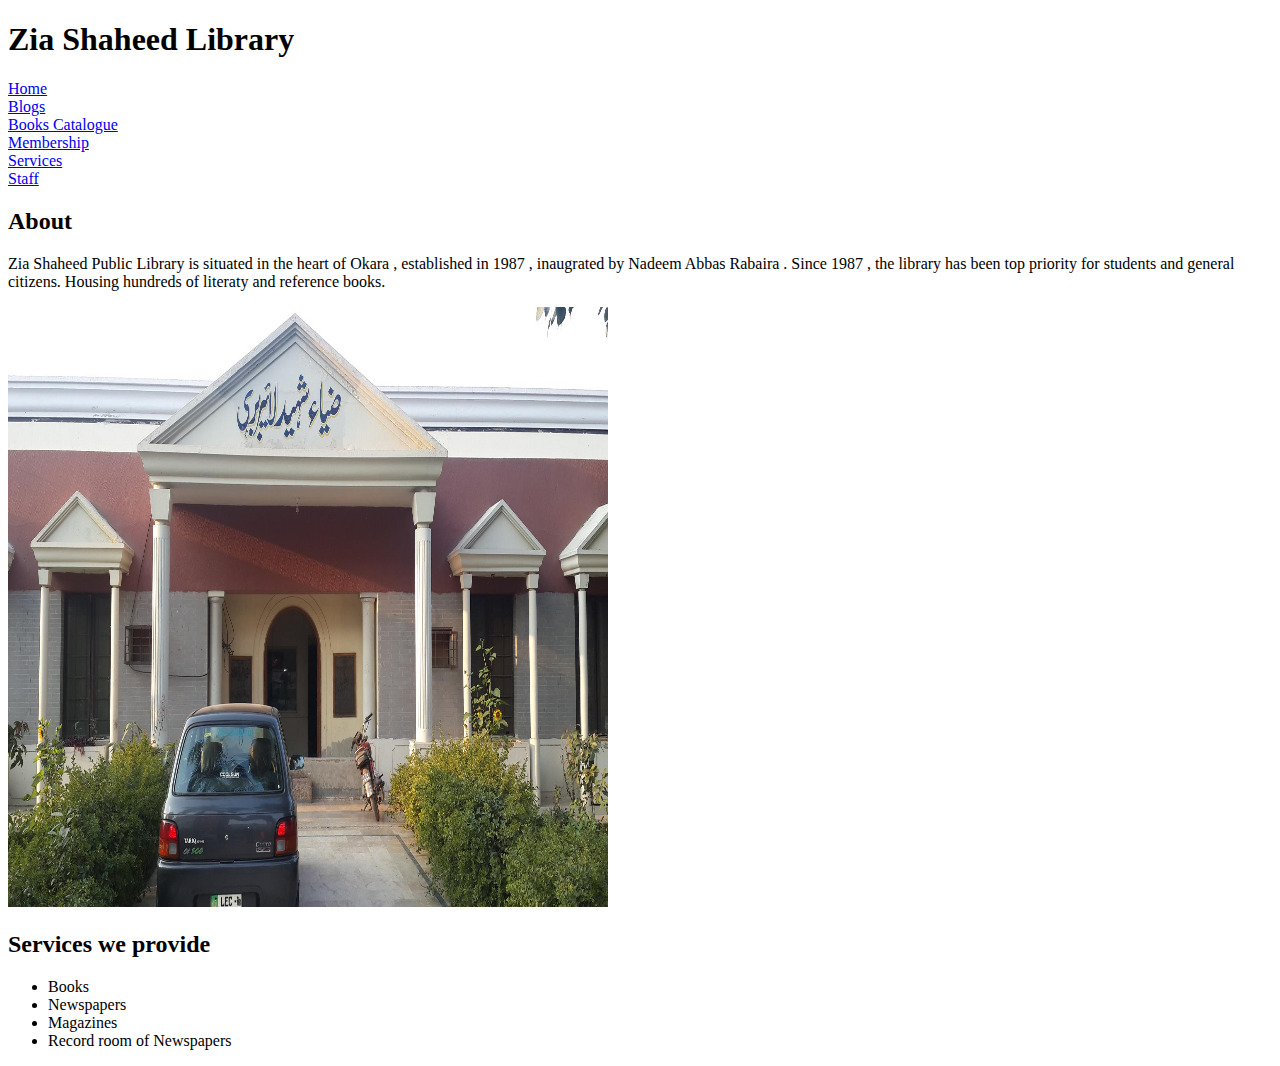
==== index.html @ 625baf3a "Make the basic html structure of the website." ====
<!DOCTYPE html>
<html lang="en">
<head>
    <meta charset="UTF-8">
    <meta name="viewport" content="width=device-width, initial-scale=1.0">
    <title>Zia Shaheed Library</title>
</head>
<body>
   <h1>
    Zia Shaheed Library
   </h1>
   <div>
    <div><a href="index.html">Home</a></div>
    <div><a href="html files/blogs.html" >Blogs</a></div>
    <div><a href="html files/catalogue.html">Books Catalogue</a></div>
    <div><a href="html files/membership.html">Membership</a></div>
    <div><a href="html files/services.html">Services</a></div>
    <div><a href="html files/staff.html">Staff</a></div>
     </div>
   
   <h2>About</h2>
   <p>Zia Shaheed Public Library is situated in the heart of Okara ,  established in 1987 , inaugrated by Nadeem Abbas Rabaira . Since 1987 , the library has been top priority for students and general citizens. Housing hundreds of literaty and reference books.</p>
   <img src="images/304722913_456561143153876_6660782222775901023_n.jpg" alt="Front side of Library" height="600" width="600">
   <h2>Services we provide</h2>
   <ul >
    <li><a>Books</a></li>
    <li><a>Newspapers</a></li>
    <li><a>Magazines</a></li>
    <li><a>Record room of Newspapers</a></li>
   </ul>
</body>
</html>
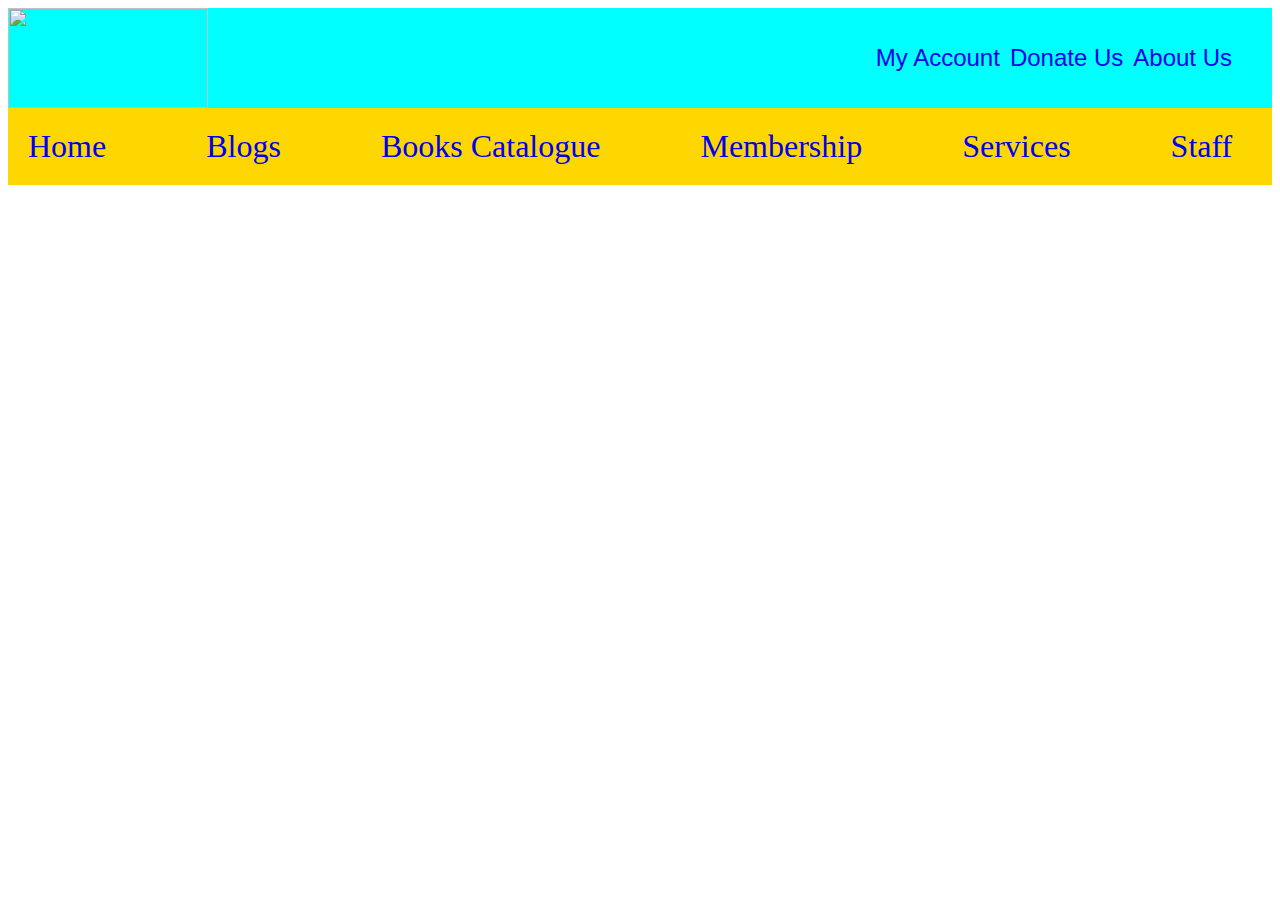
==== commit 55aeff55: "Completed basic structure of header and navigation bar" ====
--- a/index.html
+++ b/index.html
@@ -4,12 +4,18 @@
     <meta charset="UTF-8">
     <meta name="viewport" content="width=device-width, initial-scale=1.0">
     <title>Zia Shaheed Library</title>
+    <link rel="stylesheet" href="css files\style.css">
 </head>
 <body>
-   <h1>
-    Zia Shaheed Library
-   </h1>
-   <div>
+  <div class="header">
+    <img class="pic" src="/Zia-Shaheed-Library/dfd2.png" alt="" height="100px" width="200px">
+    <div class="link">
+      <div><a href='html files/login.html'>My Account</a></div>
+      <div><a href="html files/donation.html">Donate Us</a></div>
+      <div><a href="html files/about.html">About Us</a></div>
+  </div>
+  </div>
+   <div class="bar">
     <div><a href="index.html">Home</a></div>
     <div><a href="html files/blogs.html" >Blogs</a></div>
     <div><a href="html files/catalogue.html">Books Catalogue</a></div>
@@ -17,16 +23,16 @@
     <div><a href="html files/services.html">Services</a></div>
     <div><a href="html files/staff.html">Staff</a></div>
      </div>
+
+   <!--<div class="abofut">About Us</div>
+   <p>Zia Shaheed Public Library is situated in the heart of Okara ,  established in 1987 , inaugrated by Nadeem Abbas Rabaira . Since 1987 , the library has been top priority for students and general citizens. Housing hundreds of literaty and reference books.
+    We provide students with a fast internet facility. Newspapers and Magazines are also available.
+   </p> 
    
-   <h2>About</h2>
-   <p>Zia Shaheed Public Library is situated in the heart of Okara ,  established in 1987 , inaugrated by Nadeem Abbas Rabaira . Since 1987 , the library has been top priority for students and general citizens. Housing hundreds of literaty and reference books.</p>
-   <img src="images/304722913_456561143153876_6660782222775901023_n.jpg" alt="Front side of Library" height="600" width="600">
-   <h2>Services we provide</h2>
-   <ul >
-    <li><a>Books</a></li>
-    <li><a>Newspapers</a></li>
-    <li><a>Magazines</a></li>
-    <li><a>Record room of Newspapers</a></li>
-   </ul>
+   <div class="footer">
+    <div>Contact Us</div>
+    <div>Developed by greekletters</div>
+   </div>
+   !-->
 </body>
 </html>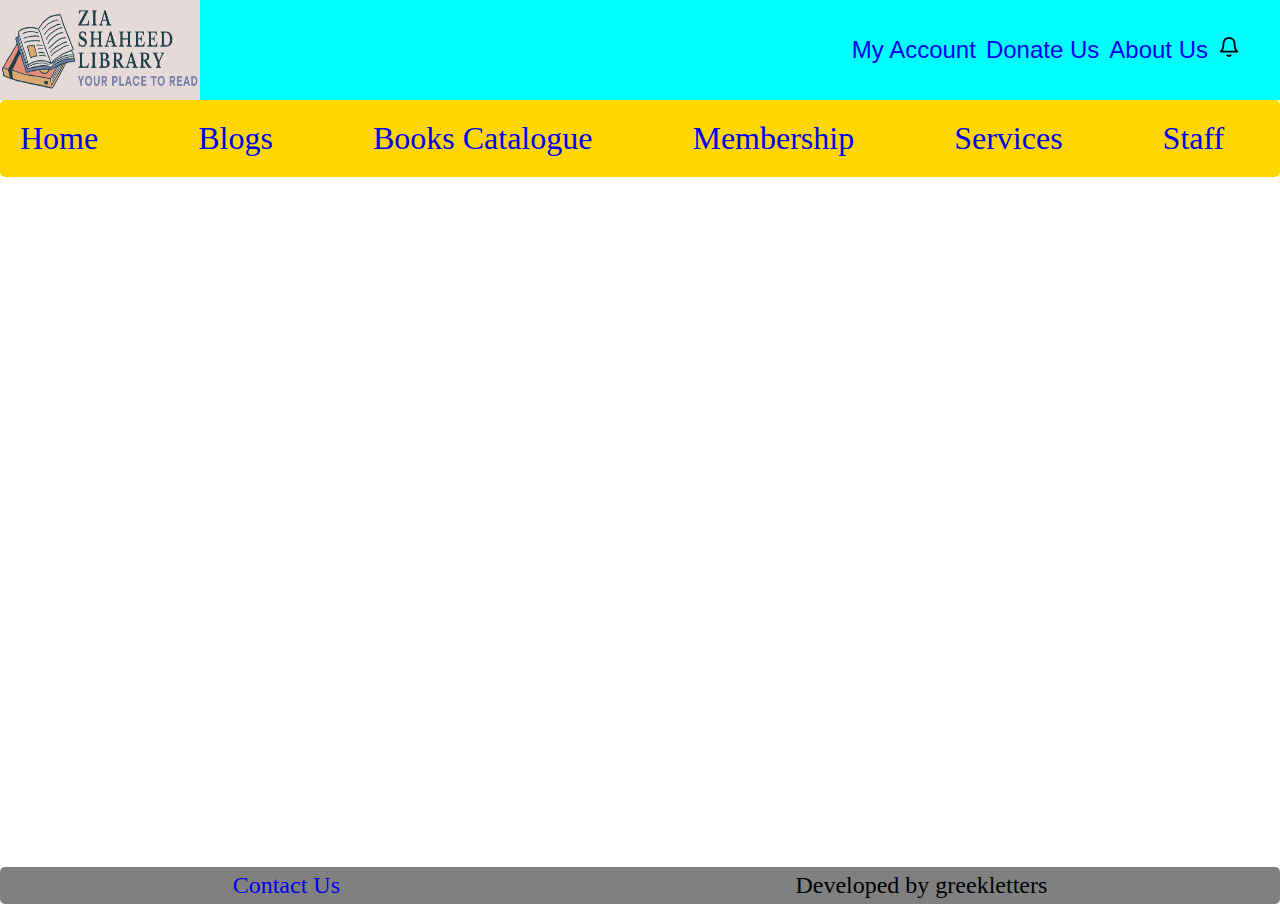
==== commit 2155f397: "Added new pages and normalized Css." ====
--- a/index.html
+++ b/index.html
@@ -5,15 +5,17 @@
     <meta name="viewport" content="width=device-width, initial-scale=1.0">
     <title>Zia Shaheed Library</title>
     <link rel="stylesheet" href="css files\style.css">
-</head>
+    <link rel="stylesheet" href="/css files/normalize.css">
 <body>
   <div class="header">
-    <img class="pic" src="/Zia-Shaheed-Library/dfd2.png" alt="" height="100px" width="200px">
+    <img class="pic" src=images/dfd2.png alt="" height="100px" width="200px">
     <div class="link">
       <div><a href='html files/login.html'>My Account</a></div>
       <div><a href="html files/donation.html">Donate Us</a></div>
       <div><a href="html files/about.html">About Us</a></div>
+      <div><svg xmlns="http://www.w3.org/2000/svg" width="22" height="22" viewBox="0 0 24 24" fill="none" stroke="currentColor" stroke-width="2" stroke-linecap="round" stroke-linejoin="round" class="feather feather-bell"><path d="M18 8A6 6 0 0 0 6 8c0 7-3 9-3 9h18s-3-2-3-9"></path><path d="M13.73 21a2 2 0 0 1-3.46 0"></path></svg></div>
   </div>
+
   </div>
    <div class="bar">
     <div><a href="index.html">Home</a></div>
@@ -23,16 +25,22 @@
     <div><a href="html files/services.html">Services</a></div>
     <div><a href="html files/staff.html">Staff</a></div>
      </div>
+  
+     <div class="main">
+       <div class="google-map">
+        <iframe src="https://www.google.com/maps/embed?pb=!1m18!1m12!1m3!1d3426.726504011613!2d73.4403530740447!3d30.810303181882354!2m3!1f0!2f0!3f0!3m2!1i1024!2i768!4f13.1!3m3!1m2!1s0x3922a7479822ec35%3A0x588f69beeca235aa!2sZia%20Shaheed%20TMA%20Library!5e0!3m2!1sen!2snl!4v1705927170238!5m2!1sen!2snl" width="400" height="250" style="border:0;" allowfullscreen="" loading="lazy" referrerpolicy="no-referrer-when-downgrade"></iframe>
+       </div>
+     </div>
 
    <!--<div class="abofut">About Us</div>
    <p>Zia Shaheed Public Library is situated in the heart of Okara ,  established in 1987 , inaugrated by Nadeem Abbas Rabaira . Since 1987 , the library has been top priority for students and general citizens. Housing hundreds of literaty and reference books.
     We provide students with a fast internet facility. Newspapers and Magazines are also available.
-   </p> 
+   </p>!-->
    
    <div class="footer">
-    <div>Contact Us</div>
+    <div><a href="/Zia-Shaheed-Library/html files/reviewform.html">Contact Us</a></div>
     <div>Developed by greekletters</div>
    </div>
-   !-->
+   
 </body>
 </html>